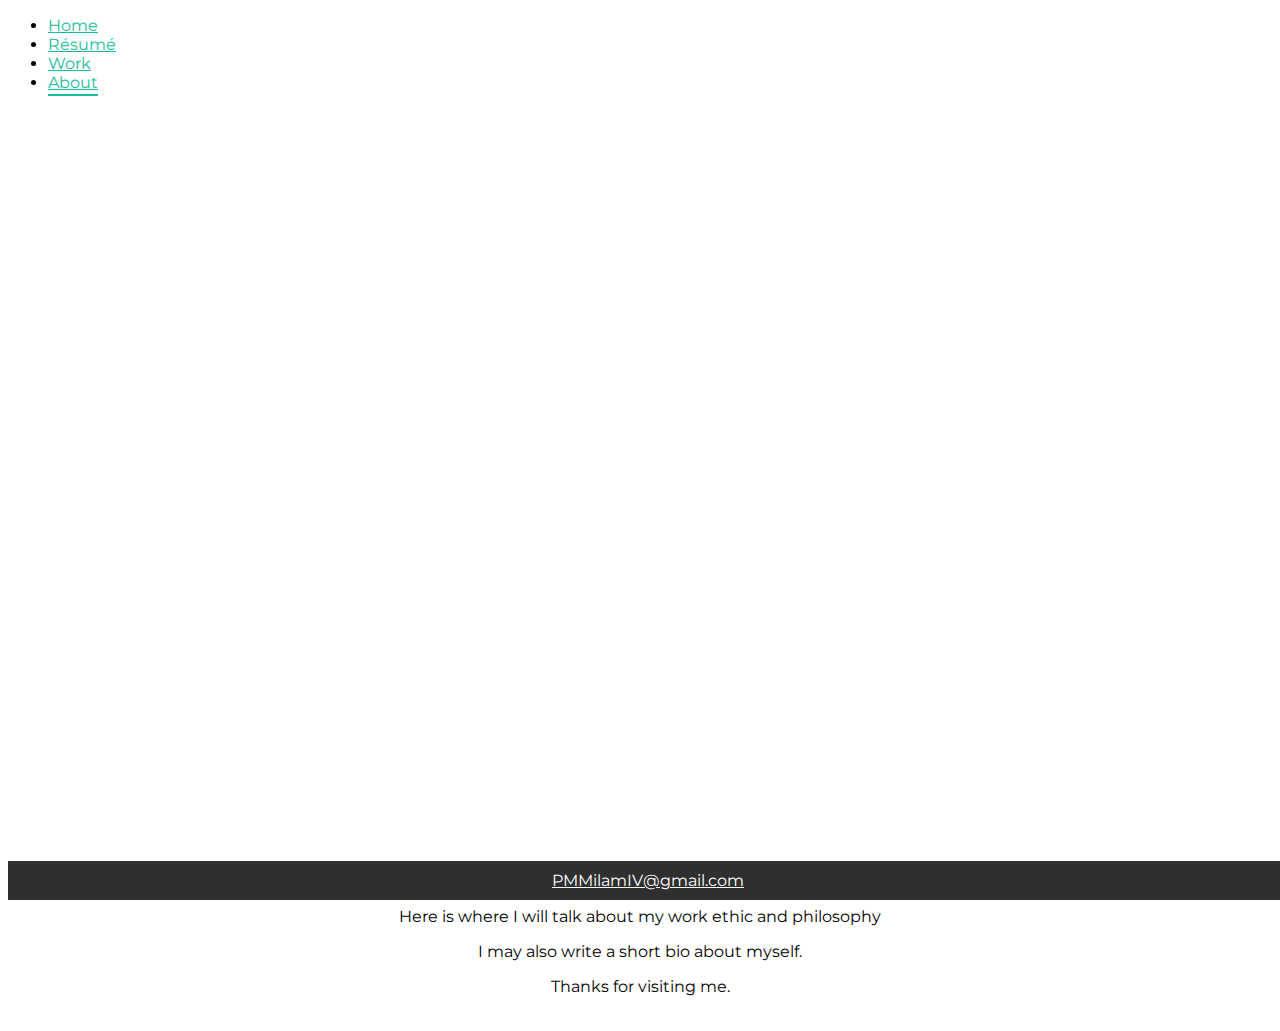
==== about.html @ d5e0f576 "adjusted template v2" ====
<!DOCTYPE html>
<html lang="en">
  <head>
    <meta charset="utf-8">
    <meta http-equiv="X-UA-Compatible" content="IE=edge">
    <meta name="viewport" content="width=device-width, initial-scale=1">
    <meta name="description" content="">
    <meta name="author" content="">
    <link rel="shortcut icon" href="assets/ico/favicon.ico">

    <title>About | PM Milam IV</title>

    <!-- Bootstrap core CSS -->
    <link href="assets/css/bootstrap.css" rel="stylesheet">

    <!-- Custom styles for this template -->
    <link href="assets/css/style.css" rel="stylesheet">
    <link href="assets/css/font-awesome.min.css" rel="stylesheet">

    <!-- Just for debugging purposes. Don't actually copy this line! -->
    <!--[if lt IE 9]><script src="../../assets/js/ie8-responsive-file-warning.js"></script><![endif]-->

    <!-- HTML5 shim and Respond.js IE8 support of HTML5 elements and media queries -->
    <!--[if lt IE 9]>
      <script src="https://oss.maxcdn.com/libs/html5shiv/3.7.0/html5shiv.js"></script>
      <script src="https://oss.maxcdn.com/libs/respond.js/1.4.2/respond.min.js"></script>
    <![endif]-->
  </head>

  <body>

    <!-- Static navbar -->
    <div class="navbar navbar-default navbar-fixed-top" role="navigation">
      <div class="container">
        <div class="navbar-collapse collapse">
          <ul class="nav navbar-nav navbar-right">
            <li><a href="index.html">Home</a></li>
            <li><a href="resume.html">Résumé</a></li>
            <li><a href="work.html">Work</a></li>
            <li class="active"><a href="about.html">About</a></li>
          </ul>
        </div><!--/.nav-collapse -->
      </div>
    </div>


	<div id="aboutwrap">
	    <div class="container">
			<div class="row">
				<div class="col-lg-6 col-lg-offset-3">
				</div>
			</div>
	    </div> <!-- /container -->
	</div>

	<div class="container">
		<div class="row centered mt mb">
			<div class="col-lg-8 col-lg-offset-2">
				<h2>PM Milam IV</h2>
				<p>Here is where I will talk about my work ethic and philosophy</p>
				<p>I may also write a short bio about myself.</p>
				<p>Thanks for visiting me.</p>
			</div>

		</div>
	</div>

  <div id="footerwrap">
		<div class="container">
			<div class="row centered">

				<div class="col-lg-12">
					<a href="mailto:pmmilamiv@gmail.com" title="PMMilamIV@gmail.com">PMMilamIV@gmail.com</a>
				</div>

			</div>
		</div>
	</div>



    <!-- Bootstrap core JavaScript
    ================================================== -->
    <!-- Placed at the end of the document so the pages load faster -->
    <script src="https://ajax.googleapis.com/ajax/libs/jquery/1.11.0/jquery.min.js"></script>
    <script src="assets/js/bootstrap.min.js"></script>
  </body>
</html>
---- assets/css/style.css ----
/*
 * Author: Carlos Alvarez
 * URL: http://Alvarez.is
 *
 * Project Name: NYC Design
 * Version: 1.0
 * Date: 04-20-2014
 * URL:
 */


/* ==========================================================================
   Base Styles, Bootstrap Modifications & Fonts Import
   ========================================================================== */

@import url(http://fonts.googleapis.com/css?family=Montserrat:400,700);


::-moz-selection {
    background: #f2c2c9;
    color: #a4003a;
    text-shadow: none;
}

::selection {
    background: #16a085;
    color: #a4003a;
    text-shadow: none;
}

/*
 * A better looking default horizontal rule
 */

 hr {
    display: block;
    height: 1px;
    border: 0;
    border-top: 1px solid #ccc;
    margin: 1em 0;
    padding: 0;
}

.centered {
	text-align: center
}

.mt {
	margin-top: 5px;
}

.mb {
	margin-bottom: 35px;
}

/* ==========================================================================
   General styles
   ========================================================================== */


body {
    font-family: 'Montserrat', sans-serif;
    font-weight: 400;
    font-size: 16px;

    -webkit-font-smoothing: antialiased;
    -webkit-overflow-scrolling: touch;
}

h1, h2, h3, h4, h5, h6 {
	font-weight: 700;
    color: #4a4a4a;
}


.navbar-brand {
	font-weight: 700;
}

.navbar-default .navbar-brand {
	color: #1abc9c;
}

.navbar-default {
	background-color: transparent;
	border-color: transparent;
}

.navbar-default .navbar-nav > .active > a, .navbar-default .navbar-nav > .active > a:hover, .navbar-default .navbar-nav > .active > a:focus {
	color: #1abc9c;
	background-color: transparent;
	border-bottom: 2px solid #1abc9c;
  padding-bottom: 2px;
}

.navbar-default .navbar-nav > li > a {
	color: #1abc9c;
}

/* ==========================================================================
   Wrap Sections
   ========================================================================== */

#headerwrap {
	background: url(../img/back.jpg) no-repeat center top;
	margin-top: 45px;
	padding-top: 105px;
	text-align:center;
	background-attachment: relative;
	background-position: center center;
	min-height: 400px;
	width: 100%;

    -webkit-background-size: 100%;
    -moz-background-size: 100%;
    -o-background-size: 100%;
    background-size: 100%;

    -webkit-background-size: cover;
    -moz-background-size: cover;
    -o-background-size: cover;
    background-size: cover;
}

#workheaderwrap {
	background: url(../img/back.jpg) no-repeat center top;
	margin-top: 45px;
	padding-top: 105px;
	text-align:center;
	background-attachment: relative;
	background-position: center center;
	min-height: 400px;
	width: 100%;

    -webkit-background-size: 100%;
    -moz-background-size: 100%;
    -o-background-size: 100%;
    background-size: 100%;

    -webkit-background-size: cover;
    -moz-background-size: cover;
    -o-background-size: cover;
    background-size: cover;
}

#headerwrap h1 {
	color:#ffffff;
	padding-top: 10px;
	padding-bottom: 20px;
	letter-spacing: 4px;
	font-size: 70px;
	font-weight: bold;
}

#headerwrap h4 {
	font-weight: 400;
	color: #ffffff
}

#workheaderwrap h1 {
	color:#ffffff;
	padding-top: 10px;
	padding-bottom: 20px;
	letter-spacing: 4px;
	font-size: 70px;
	font-weight: bold;
}

#workheaderwrap h4 {
	font-weight: 400;
	color: #ffffff
}

#resumeheaderwrap {
	background: url(../img/back.jpg) no-repeat center top;
	margin-top: 45px;
	padding-top: 105px;
	text-align:center;
	background-attachment: relative;
	background-position: center center;
	min-height: 400px;
	width: 100%;

    -webkit-background-size: 100%;
    -moz-background-size: 100%;
    -o-background-size: 100%;
    background-size: 100%;

    -webkit-background-size: cover;
    -moz-background-size: cover;
    -o-background-size: cover;
    background-size: cover;
}

#resumeheaderwrap h1 {
	color:#ffffff;
	padding-top: 10px;
	padding-bottom: 20px;
	letter-spacing: 4px;
	font-size: 70px;
	font-weight: bold;
}

#resumeheaderwrap h4 {
	font-weight: 400;
	color: #ffffff
}

#social {
	padding-top: 40px;
	padding-bottom: 50px;
	background-color: #f2f2f2;
}

#social i {
	font-size: 40px;
	color: #4a4a4a
}

#social i:hover {
	color: #1abc9c
}

#footerwrap {
	padding-top: 10px;
	padding-bottom: 10px;
	background-color: #2f2f2f;
  position: fixed;
  bottom: 0;
  width: 100%;
}

#footerwrap p {
	color: #f2f2f2;
	margin-left: 10px;
}

#footerwrap a {
  color: #ffffff
}

#workwrap {
	background: url(../img/work.jpg) no-repeat center top;
	margin-top: -70px;
	padding-top: 250px;
	text-align:center;
	background-attachment: relative;
	background-position: center center;
	min-height: 650px;
	width: 100%;

    -webkit-background-size: 100%;
    -moz-background-size: 100%;
    -o-background-size: 100%;
    background-size: 100%;

    -webkit-background-size: cover;
    -moz-background-size: cover;
    -o-background-size: cover;
    background-size: cover;
}

#workwrap h1 {
	color:#ffffff;
	padding-top: 10px;
	padding-bottom: 20px;
	letter-spacing: 4px;
	font-size: 80px;
	font-weight: bold;
}

#workwrap h4 {
	font-weight: 400;
	color: #ffffff
}

#aboutwrap {
	background: url(../img/about.jpg) no-repeat center top;
	margin-top: -70px;
	padding-top: 250px;
	text-align:center;
	background-attachment: relative;
	background-position: center center;
	min-height: 550px;
	width: 100%;

    -webkit-background-size: 100%;
    -moz-background-size: 100%;
    -o-background-size: 100%;
    background-size: 100%;

    -webkit-background-size: cover;
    -moz-background-size: cover;
    -o-background-size: cover;
    background-size: cover;
}

#buttoncontainer {
  padding-left: 30px;
  padding-right: 30px;
}

/* Gallery */
.gallery {
	margin-top: 45px;
}

.gallery img {
    -webkit-filter: grayscale(100%);
    filter: grayscale(100%);
}

.gallery img:hover {
    -webkit-filter: grayscale(40%);
    filter: grayscale(40%);
}
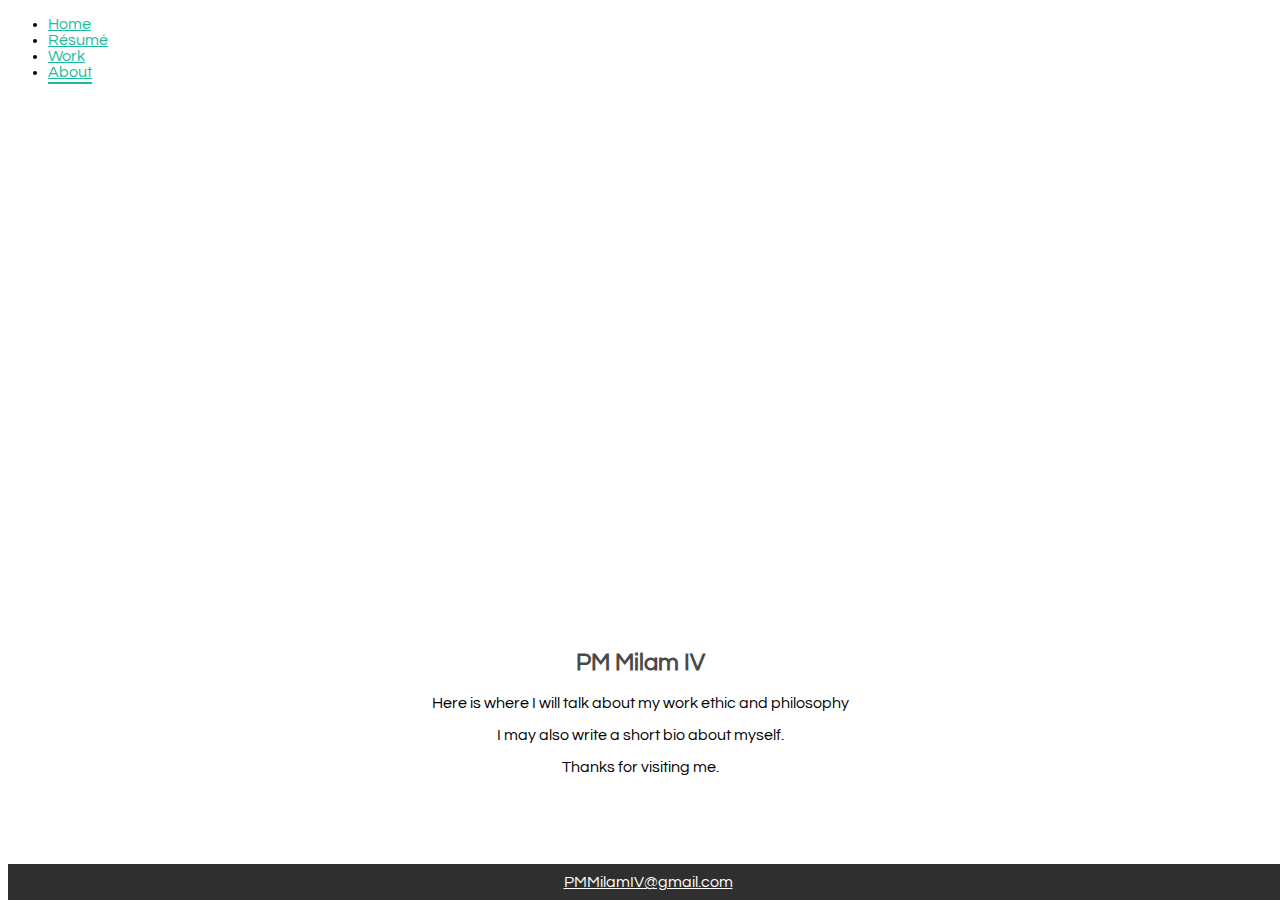
==== commit 67d1af7b: "Updated button sizes" ====
--- a/about.html
+++ b/about.html
@@ -44,14 +44,18 @@
     </div>
 
 
-	<div id="aboutwrap">
-	    <div class="container">
-			<div class="row">
-				<div class="col-lg-6 col-lg-offset-3">
-				</div>
-			</div>
-	    </div> <!-- /container -->
-	</div>
+    <div id="headerwrap">
+  	    <div class="container">
+  			<div class="row">
+  				<div class="col-lg-6 col-lg-offset-3">
+  					<h4>Here's some things</h4>
+  					<h1>About</h1>
+            <h4>me</h4>
+            <h4></h>
+  				</div>
+  			</div>
+  	    </div> <!-- /container -->
+  	</div>
 
 	<div class="container">
 		<div class="row centered mt mb">
--- a/assets/css/style.css
+++ b/assets/css/style.css
@@ -13,7 +13,7 @@
    Base Styles, Bootstrap Modifications & Fonts Import
    ========================================================================== */
 
-@import url(http://fonts.googleapis.com/css?family=Montserrat:400,700);
+@import url(http://fonts.googleapis.com/css?family=Questrial:400,700);
 
 
 ::-moz-selection {
@@ -59,7 +59,7 @@
 
 
 body {
-    font-family: 'Montserrat', sans-serif;
+    font-family: 'Questrial';
     font-weight: 400;
     font-size: 16px;
 
@@ -122,27 +122,6 @@
     background-size: cover;
 }
 
-#workheaderwrap {
-	background: url(../img/back.jpg) no-repeat center top;
-	margin-top: 45px;
-	padding-top: 105px;
-	text-align:center;
-	background-attachment: relative;
-	background-position: center center;
-	min-height: 400px;
-	width: 100%;
-
-    -webkit-background-size: 100%;
-    -moz-background-size: 100%;
-    -o-background-size: 100%;
-    background-size: 100%;
-
-    -webkit-background-size: cover;
-    -moz-background-size: cover;
-    -o-background-size: cover;
-    background-size: cover;
-}
-
 #headerwrap h1 {
 	color:#ffffff;
 	padding-top: 10px;
@@ -153,55 +132,6 @@
 }
 
 #headerwrap h4 {
-	font-weight: 400;
-	color: #ffffff
-}
-
-#workheaderwrap h1 {
-	color:#ffffff;
-	padding-top: 10px;
-	padding-bottom: 20px;
-	letter-spacing: 4px;
-	font-size: 70px;
-	font-weight: bold;
-}
-
-#workheaderwrap h4 {
-	font-weight: 400;
-	color: #ffffff
-}
-
-#resumeheaderwrap {
-	background: url(../img/back.jpg) no-repeat center top;
-	margin-top: 45px;
-	padding-top: 105px;
-	text-align:center;
-	background-attachment: relative;
-	background-position: center center;
-	min-height: 400px;
-	width: 100%;
-
-    -webkit-background-size: 100%;
-    -moz-background-size: 100%;
-    -o-background-size: 100%;
-    background-size: 100%;
-
-    -webkit-background-size: cover;
-    -moz-background-size: cover;
-    -o-background-size: cover;
-    background-size: cover;
-}
-
-#resumeheaderwrap h1 {
-	color:#ffffff;
-	padding-top: 10px;
-	padding-bottom: 20px;
-	letter-spacing: 4px;
-	font-size: 70px;
-	font-weight: bold;
-}
-
-#resumeheaderwrap h4 {
 	font-weight: 400;
 	color: #ffffff
 }
@@ -274,30 +204,31 @@
 	color: #ffffff
 }
 
-#aboutwrap {
-	background: url(../img/about.jpg) no-repeat center top;
-	margin-top: -70px;
-	padding-top: 250px;
-	text-align:center;
-	background-attachment: relative;
-	background-position: center center;
-	min-height: 550px;
-	width: 100%;
-
-    -webkit-background-size: 100%;
-    -moz-background-size: 100%;
-    -o-background-size: 100%;
-    background-size: 100%;
-
-    -webkit-background-size: cover;
-    -moz-background-size: cover;
-    -o-background-size: cover;
-    background-size: cover;
-}
-
 #buttoncontainer {
   padding-left: 30px;
   padding-right: 30px;
+  padding-bottom: 45px;
+  text-align: center;
+  max-width: 1440px;
+}
+
+@media (max-width: 992px) {
+  .lastbutton {
+    float: none;
+    margin: auto;
+    clear: both;
+    padding-top: 45px;
+  }
+}
+
+@media (max-width: 768px) {
+  .gallery {
+    max-width: 450px;
+    margin: auto;
+  }
+  .lastbutton {
+    padding-top: 0px;
+  }
 }
 
 /* Gallery */
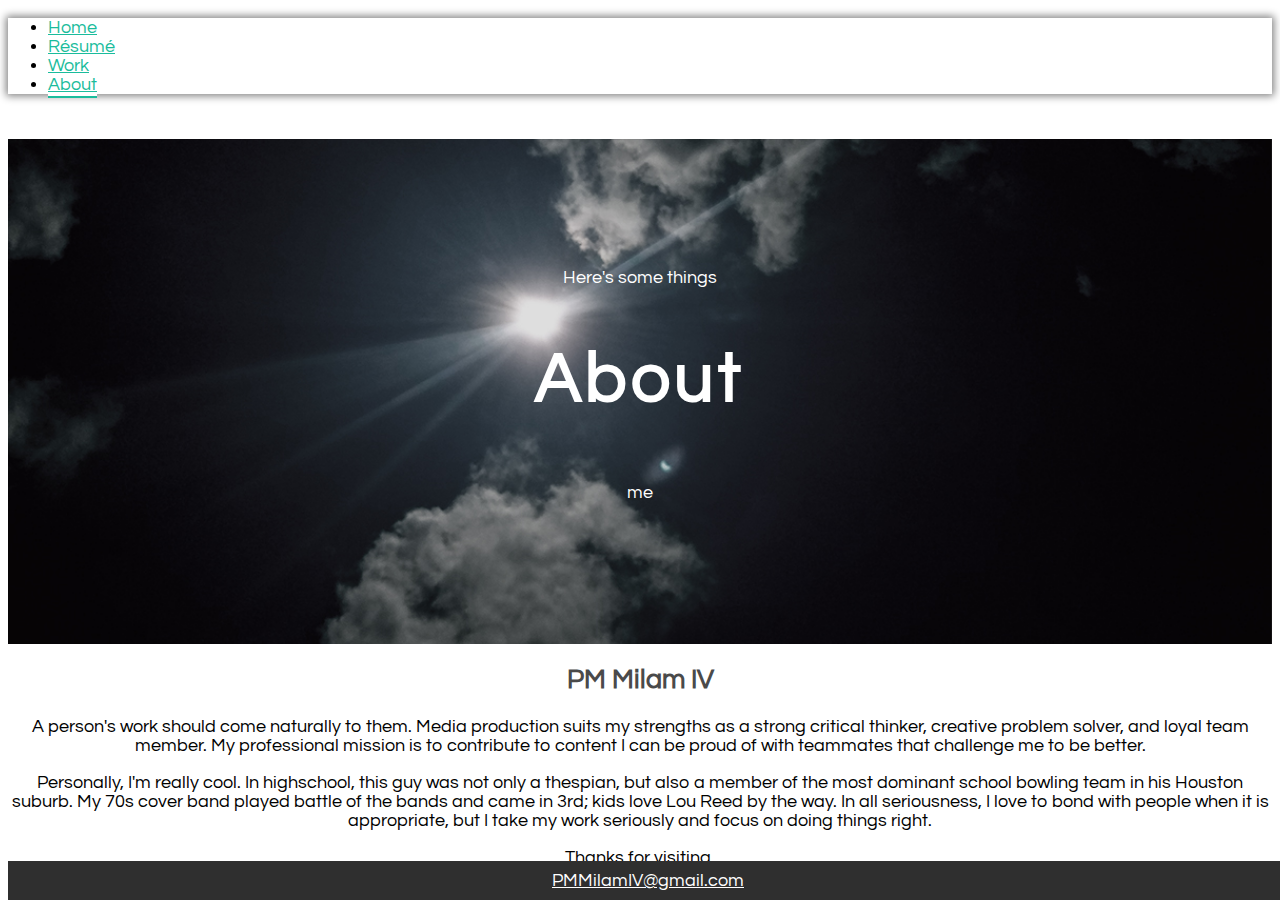
==== commit ea2896d9: "Updated copy for About" ====
--- a/about.html
+++ b/about.html
@@ -59,12 +59,19 @@
 
 	<div class="container">
 		<div class="row centered mt mb">
-			<div class="col-lg-8 col-lg-offset-2">
-				<h2>PM Milam IV</h2>
-				<p>Here is where I will talk about my work ethic and philosophy</p>
-				<p>I may also write a short bio about myself.</p>
-				<p>Thanks for visiting me.</p>
-			</div>
+      <div class="col-lg-12 col-md-12 col-sm-12 text-centered">
+        <h2>PM Milam IV</h2>
+      </div>
+      <div class="col-lg-12 col-md-12 col-sm-12 text-left">
+        <p>A person's work should come naturally to them. Media production suits my strengths as a strong critical thinker, creative problem solver, and loyal team member. My professional mission is to contribute to content I can be proud of with teammates that challenge me to be better.</p>
+        <p>Personally, I'm really cool. In highschool, this guy was not only a thespian, but also a member of the most dominant school bowling team in his Houston suburb. My 70s cover band played battle of the bands and came in 3rd; kids love Lou Reed by the way. In all seriousness, I love to bond with people when it is appropriate, but I take my work seriously and focus on doing things right.</p>
+      </div>
+        <div class="col-lg-12 col-md-12 col-sm-12 text-centered">
+          <p>Thanks for visiting.</p>
+        </div>
+    </div>
+
+
 
 		</div>
 	</div>
--- a/assets/css/style.css
+++ b/assets/css/style.css
@@ -45,12 +45,32 @@
 	text-align: center
 }
 
+.lefted {
+  text-align: left;
+}
+
 .mt {
 	margin-top: 5px;
 }
 
 .mb {
 	margin-bottom: 35px;
+}
+
+.padright {
+  padding-right: 30px
+}
+
+.padleft {
+  padding-left: 30px
+}
+
+.padtop {
+  padding-top: 30px
+}
+
+.imgfull {
+    width: 100%
 }
 
 /* ==========================================================================
@@ -61,7 +81,7 @@
 body {
     font-family: 'Questrial';
     font-weight: 400;
-    font-size: 16px;
+    font-size: 18px;
 
     -webkit-font-smoothing: antialiased;
     -webkit-overflow-scrolling: touch;
@@ -82,13 +102,14 @@
 }
 
 .navbar-default {
-	background-color: transparent;
-	border-color: transparent;
+	background-color: #ffffff;
+	border-color: Transparent;
+    box-shadow: 0px 0px 8px 2px #808080;
 }
 
 .navbar-default .navbar-nav > .active > a, .navbar-default .navbar-nav > .active > a:hover, .navbar-default .navbar-nav > .active > a:focus {
 	color: #1abc9c;
-	background-color: transparent;
+	background-color: #ffffff;
 	border-bottom: 2px solid #1abc9c;
   padding-bottom: 2px;
 }
@@ -102,7 +123,7 @@
    ========================================================================== */
 
 #headerwrap {
-	background: url(../img/back.jpg) no-repeat center top;
+	background: url(../img/back2color.jpg) no-repeat center top;
 	margin-top: 45px;
 	padding-top: 105px;
 	text-align:center;
@@ -120,7 +141,8 @@
     -moz-background-size: cover;
     -o-background-size: cover;
     background-size: cover;
-}
+
+    }
 
 #headerwrap h1 {
 	color:#ffffff;
@@ -208,7 +230,6 @@
   padding-left: 30px;
   padding-right: 30px;
   padding-bottom: 45px;
-  text-align: center;
   max-width: 1440px;
 }
 
@@ -245,3 +266,5 @@
     -webkit-filter: grayscale(40%);
     filter: grayscale(40%);
 }
+
+.
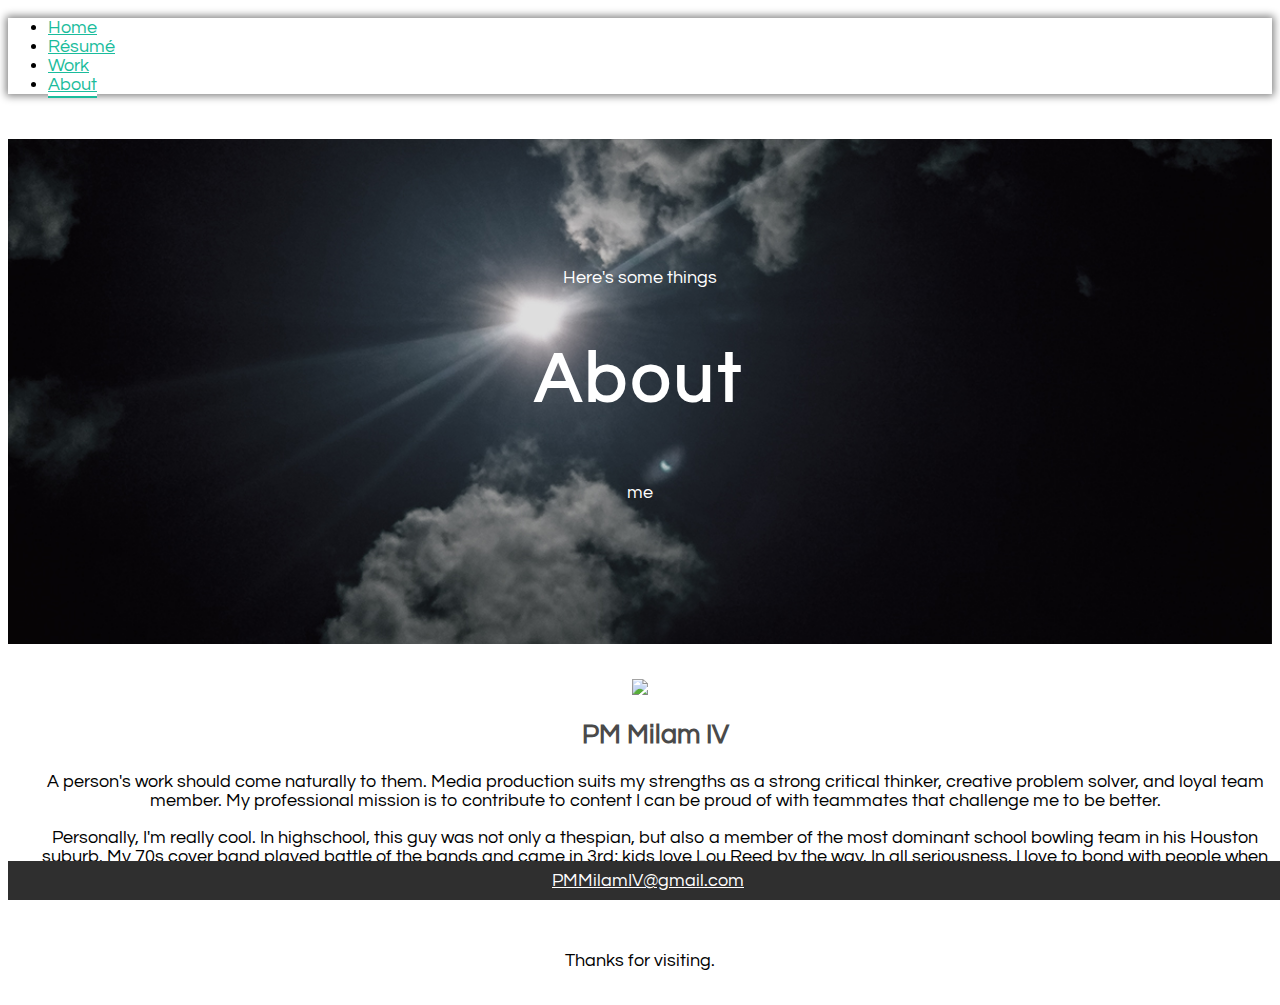
==== commit 4ff7d181: "changed headshot path" ====
--- a/about.html
+++ b/about.html
@@ -57,18 +57,21 @@
   	    </div> <!-- /container -->
   	</div>
 
-	<div class="container">
+	<div class="container padtop">
 		<div class="row centered mt mb">
-      <div class="col-lg-12 col-md-12 col-sm-12 text-centered">
+      <div class="col-lg-4 col-md-4 col-sm-4 col-xs-12 center">
+        <img src="assets\img\portfolio\HS.png" class="img-responsive shadow">
+      </div>
+      <div class="col-lg-8 col-md-8 col-sm-8 col-xs-12 text-centered padleft padding-top: 45px">
         <h2>PM Milam IV</h2>
       </div>
-      <div class="col-lg-12 col-md-12 col-sm-12 text-left">
+      <div class="col-lg-8 col-md-8 col-sm-8 col-xs-12 text-left padleft">
         <p>A person's work should come naturally to them. Media production suits my strengths as a strong critical thinker, creative problem solver, and loyal team member. My professional mission is to contribute to content I can be proud of with teammates that challenge me to be better.</p>
         <p>Personally, I'm really cool. In highschool, this guy was not only a thespian, but also a member of the most dominant school bowling team in his Houston suburb. My 70s cover band played battle of the bands and came in 3rd; kids love Lou Reed by the way. In all seriousness, I love to bond with people when it is appropriate, but I take my work seriously and focus on doing things right.</p>
       </div>
-        <div class="col-lg-12 col-md-12 col-sm-12 text-centered">
-          <p>Thanks for visiting.</p>
-        </div>
+      <div class="col-lg-12 col-md-12 col-sm-12 col-xs-12 text-right padtop padbot">
+        <p>Thanks for visiting.</p>
+      </div>
     </div>
 
 
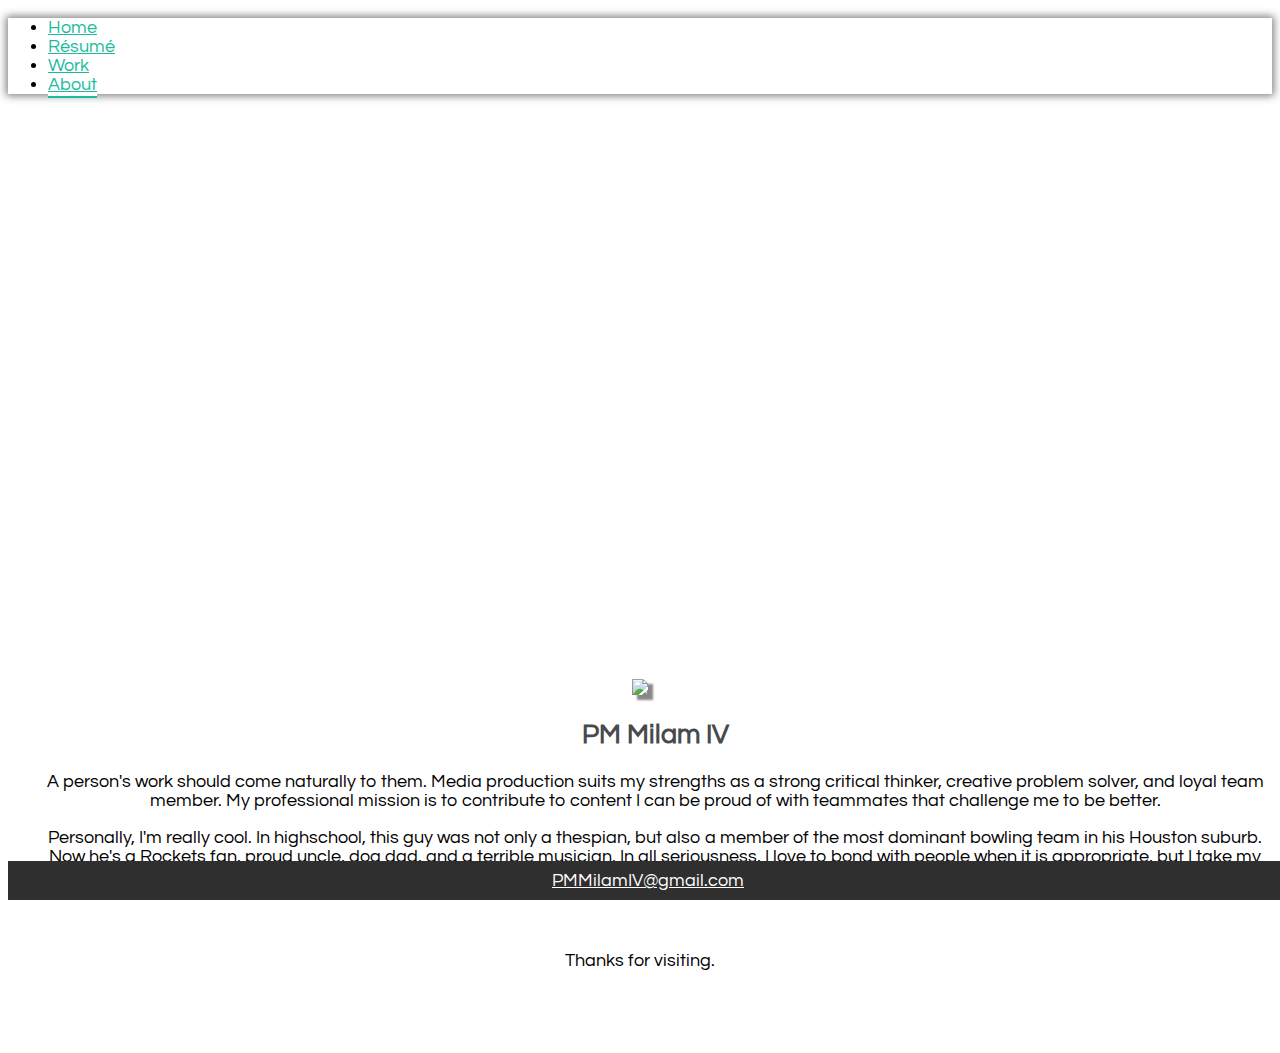
==== commit 122976cd: "Updated header image" ====
--- a/about.html
+++ b/about.html
@@ -67,7 +67,7 @@
       </div>
       <div class="col-lg-8 col-md-8 col-sm-8 col-xs-12 text-left padleft">
         <p>A person's work should come naturally to them. Media production suits my strengths as a strong critical thinker, creative problem solver, and loyal team member. My professional mission is to contribute to content I can be proud of with teammates that challenge me to be better.</p>
-        <p>Personally, I'm really cool. In highschool, this guy was not only a thespian, but also a member of the most dominant school bowling team in his Houston suburb. My 70s cover band played battle of the bands and came in 3rd; kids love Lou Reed by the way. In all seriousness, I love to bond with people when it is appropriate, but I take my work seriously and focus on doing things right.</p>
+        <p>Personally, I'm really cool. In highschool, this guy was not only a thespian, but also a member of the most dominant bowling team in his Houston suburb. Now he's a Rockets fan, proud uncle, dog dad, and a terrible musician. In all seriousness, I love to bond with people when it is appropriate, but I take my work seriously and focus on doing things right.</p>
       </div>
       <div class="col-lg-12 col-md-12 col-sm-12 col-xs-12 text-right padtop padbot">
         <p>Thanks for visiting.</p>
--- a/assets/css/style.css
+++ b/assets/css/style.css
@@ -69,6 +69,10 @@
   padding-top: 30px
 }
 
+.padbot {
+  padding-bottom: 30px
+}
+
 .imgfull {
     width: 100%
 }
@@ -118,12 +122,16 @@
 	color: #1abc9c;
 }
 
+.shadow {
+  box-shadow: 5px 5px 2px #888888
+}
+
 /* ==========================================================================
    Wrap Sections
    ========================================================================== */
 
 #headerwrap {
-	background: url(../img/back2color.jpg) no-repeat center top;
+	background: url(../img/mountaindark.png) no-repeat center top;
 	margin-top: 45px;
 	padding-top: 105px;
 	text-align:center;
